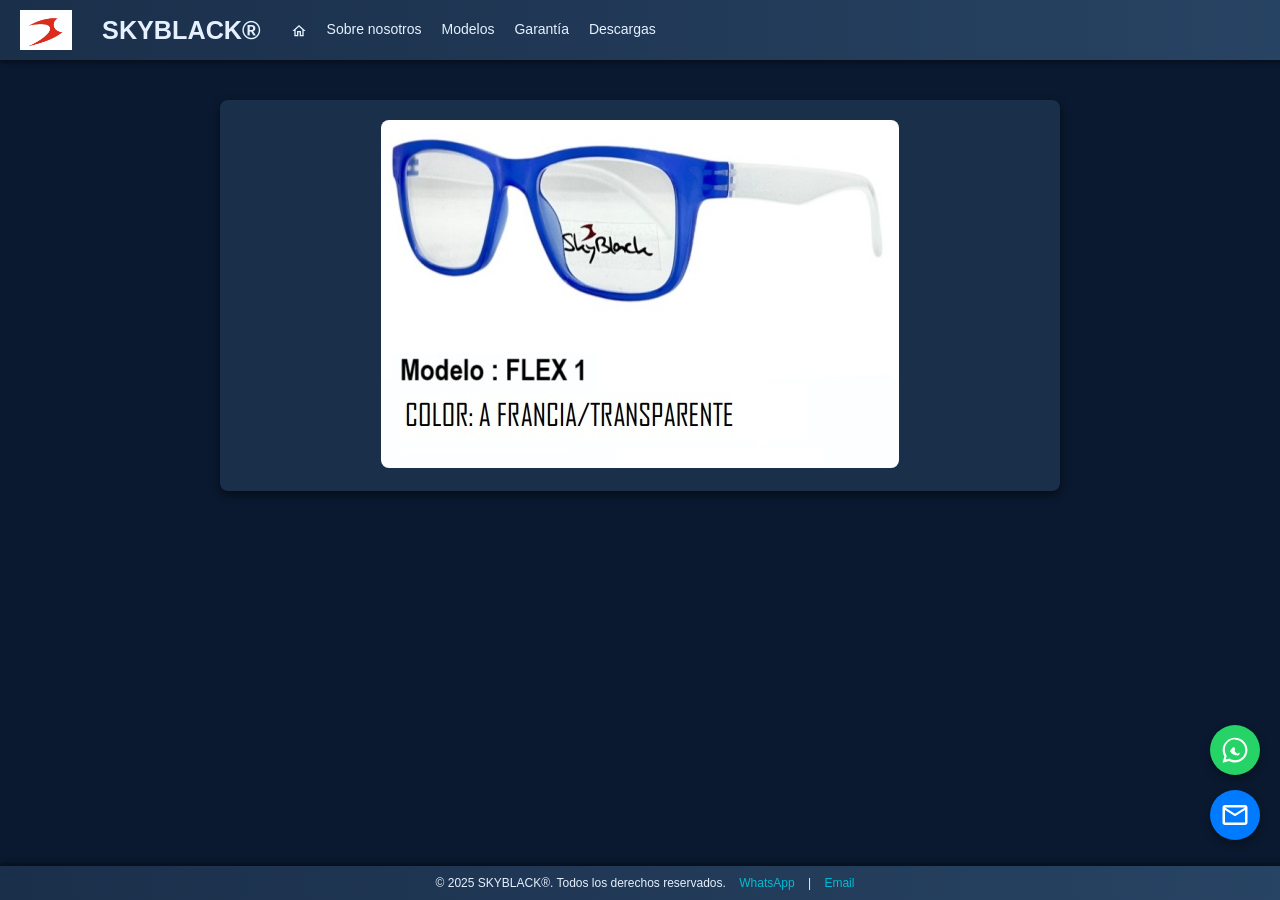
==== index.html @ 6f992613 "Update index.html" ====
<!DOCTYPE html>
<html lang="es">
<head>
    <meta charset="UTF-8">
    <meta name="viewport" content="width=device-width, initial-scale=1.0">
    <title>SKYBLACK®</title>
    <style>
        /* Estilos generales - Gama de azules */
        body {
            font-family: 'Segoe UI', Tahoma, Geneva, Verdana, sans-serif;
            margin: 0;
            background-color: #0A192F; /* Azul muy oscuro */
            color: #E6F1FF; /* Azul claro para el texto */
            font-size: 14px;
        }

        /* Encabezado fijo */
        .header {
            position: fixed;
            top: 0;
            left: 0;
            width: 100%;
            background: linear-gradient(to right, #1A2F4A, #284464);
            box-shadow: 0 2px 5px rgba(0, 0, 0, 0.5);
            display: flex;
            align-items: center;
            padding: 10px 20px;
            gap: 30px;
            z-index: 1000;
        }

        .header .logo {
            height: 40px;
        }

        .header .menu-title {
            font-size: 1.8em;
            font-weight: bold;
            color: #E6F1FF;
        }

        .menu-list {
            list-style: none;
            margin: 0;
            padding: 0;
            display: flex;
            gap: 20px;
        }

        .menu-list a {
            text-decoration: none;
            color: #E6F1FF;
            font-weight: 500;
            transition: color 0.3s;
            font-size: 1em;
        }

        .menu-list a:hover {
            color: #00BCD4;
        }
        
        .menu-list a svg {
            fill: currentColor;
            width: 16px;
            height: 16px;
            vertical-align: middle;
        }

        /* Cuerpo de la página */
        .content-body {
            padding-top: 80px;
            text-align: center;
            padding: 80px 20px 20px;
        }

        .initial-card {
            background-color: #1A2F4A;
            border-radius: 8px;
            box-shadow: 0 4px 8px rgba(0, 0, 0, 0.5);
            padding: 20px;
            max-width: 800px;
            margin: 20px auto;
        }
        
        .initial-card img {
            max-width: 100%;
            height: auto;
            border-radius: 8px;
        }

        /* Pie de página */
        .footer {
            background: linear-gradient(to right, #1A2F4A, #284464);
            text-align: center;
            padding: 10px;
            position: fixed;
            bottom: 0;
            width: 100%;
            box-shadow: 0 -2px 5px rgba(0, 0, 0, 0.5);
            font-size: 12px;
        }

        .footer a {
            color: #00BCD4;
            text-decoration: none;
            margin: 0 10px;
        }

        /* Botones flotantes */
        .floating-actions {
            position: fixed;
            bottom: 60px;
            right: 20px;
            display: flex;
            flex-direction: column;
            gap: 15px;
            z-index: 1000;
        }

        .floating-actions a {
            display: block;
            width: 50px;
            height: 50px;
            border-radius: 50%;
            display: flex;
            justify-content: center;
            align-items: center;
            box-shadow: 0 4px 8px rgba(0, 0, 0, 0.3);
            transition: transform 0.3s;
        }
        
        .floating-actions a svg {
            width: 30px;
            height: 30px;
            fill: #ffffff;
        }

        .floating-actions a:hover {
            transform: scale(1.1);
        }

        .whatsapp-btn {
            background-color: #25d366;
        }

        .email-btn {
            background-color: #007bff;
        }

        /* Contenido de secciones */
        .section-content {
            background-color: #1A2F4A;
            border-radius: 8px;
            box-shadow: 0 4px 8px rgba(0, 0, 0, 0.5);
            padding: 20px;
            max-width: 800px;
            margin: 20px auto;
            text-align: left;
        }

        /* Estilos para la nueva grilla de modelos */
        .models-grid-container {
            display: flex;
            flex-direction: column;
            align-items: center;
            gap: 40px;
            padding: 20px;
        }
        
        .model-item {
            display: flex;
            flex-direction: column;
            align-items: center;
            gap: 10px;
            width: 100%;
            max-width: 400px;
            text-align: center;
        }
        
        .model-item h3 {
            margin: 0;
            padding: 10px;
            background-color: #1A2F4A;
            border-radius: 8px;
            box-shadow: 0 2px 4px rgba(0, 0, 0, 0.3);
            width: 100%;
        }
        
        .model-item img {
            width: 100%;
            height: auto;
            border-radius: 8px;
            box-shadow: 0 2px 4px rgba(0, 0, 0, 0.3);
            object-fit: cover;
        }
        
        .model-item p {
            margin: 0;
            padding: 10px;
            background-color: #1A2F4A;
            border-radius: 8px;
            box-shadow: 0 2px 4px rgba(0, 0, 0, 0.3);
            width: 100%;
        }

        .divider {
            width: 80%;
            height: 1px;
            background-color: #E6F1FF;
            margin: 20px 0;
        }

        /* Media Queries para dispositivos móviles */
        @media (max-width: 768px) {
            .header {
                flex-direction: column;
                padding: 10px;
                gap: 10px;
            }
            
            .menu-list {
                flex-wrap: wrap;
                justify-content: center;
                gap: 10px;
            }

            .content-body {
                padding-top: 150px;
            }

            .models-grid-container {
                gap: 20px;
            }

            .floating-actions {
                bottom: 20px;
                right: 10px;
            }
            
            .footer {
                padding: 5px;
                font-size: 10px;
            }
        }

    </style>
</head>
<body>

    <div class="header">
        <img src="imagenes/logo.jpg" alt="SKYBLACK Logo" class="logo">
        <span class="menu-title">SKYBLACK®</span>
        <ul class="menu-list">
            <li><a href="#" onclick="showSection('home')">
                <svg xmlns="http://www.w3.org/2000/svg" viewBox="0 0 24 24" fill="currentColor" stroke="none">
                    <path d="M12 5.69L17 10.19V18H15V12H9V18H7V10.19L12 5.69ZM12 3L2 12H5V20H11V14H13V20H19V12H22L12 3Z"/>
                </svg>
            </a></li>
            <li><a href="#" onclick="showSection('about')">Sobre nosotros</a></li>
            <li><a href="#" onclick="showSection('models')">Modelos</a></li>
            <li><a href="#" onclick="showSection('warranty')">Garantía</a></li>
            <li><a href="#" onclick="showSection('downloads')">Descargas</a></li>
        </ul>
    </div>

    <div id="home-section" class="content-body">
        <div class="initial-card">
            <img src="imagenes/inicial.jpg" alt="Imagen inicial de SKYBLACK">
        </div>
    </div>
    
    <div id="about-section" class="content-body" style="display:none;">
        <div class="section-content">
            <p>Somos una empresa con más de 40 años en el mercado, distribuyendo productos ópticos. A mediados de 2022 decidimos empezar a fabricar en Córdoba nuestra línea de armazones. Alejandro Cristaldo fue el encargado del desarrollo de los modelos y de las matrices, que importamos después de mucho esfuerzo. A mediados de 2023 lanzamos las primeras pruebas y hoy contamos con 12 modelos en más de veinte colores. Hemos logrado una línea que se destaca por su calidad, diseño y precio. Gracias a nuestros distribuidores y aliados, hoy se comercializa en todo el país.</p>
        </div>
    </div>
    
    <div id="models-section" class="content-body" style="display:none;">
        <div class="section-content">
            <div id="models-grid" class="models-grid-container">
                </div>
        </div>
    </div>

    <div id="warranty-section" class="content-body" style="display:none;">
        <div class="section-content">
            <h3>Garantía SKYBLACK (Argentina)</h3>
            <h4>Ámbito y plazo de la garantía legal</h4>
            <p>SKYBLACK otorga la garantía legal mínima prevista por la Ley 24.240: 6 (seis) meses desde la entrega para bienes nuevos.</p>
            <h4>Cobertura</h4>
            <p>La garantía legal cubre defectos de fabricación y/o vicios de material o proceso que afecten la aptitud del producto para su uso normal.</p>
            <p>Quedan <b>excluidos</b> daños por golpes, caídas, torsiones, uso indebido, falta de mantenimiento, exposición a calor/químicos, desgaste natural por uso, intervención de terceros no autorizados o instalación/ajustes fuera de especificación.</p>
            <p>Esta garantía se suma a los derechos irrenunciables del consumidor previstos por la Ley 24.240.</p>
            <h4>Responsables solidarios</h4>
            <p>Son solidariamente responsables del otorgamiento y cumplimiento de la garantía legal los productores, importadores, distribuidores y vendedores.</p>
            <h4>Servicio técnico y repuestos</h4>
            <p>El proveedor debe asegurar un servicio técnico adecuado y el suministro de partes y repuestos durante el tiempo que corresponda.</p>
            <h4>Constancia de reparación</h4>
            <p>Cada reparación efectuada bajo garantía deberá documentarse mediante una constancia de reparación que indique, como mínimo: la naturaleza de la reparación, piezas reemplazadas o reparadas, y fechas de ingreso y devolución del producto.</p>
            <h4>Cómo gestionar la garantía</h4>
            <ol>
                <li>Presentá <b>comprobante de compra</b>.</li>
                <li>Contactanos por <b>mail</b> (skyblack@robertocristaldo.com.ar).</li>
                <li>El producto será evaluado por el servicio técnico. Si corresponde, se procederá según corresponda.</li>
            </ol>
        </div>
    </div>

    <div id="downloads-section" class="content-body" style="display:none;">
        <div class="section-content" style="text-align: center;">
            <p><a href="catalogo.pdf" target="_blank" style="color: #00BCD4;">Link de descarga catalogo.pdf</a></p>
        </div>
    </div>
    
    <div class="footer">
        <span>© 2025 SKYBLACK®. Todos los derechos reservados.</span>
        <a href="https://wa.me/5493516790073">WhatsApp</a> | 
        <a href="mailto:skyblack@robertocristaldo.com.ar">Email</a>
    </div>

    <div class="floating-actions">
        <a href="https://wa.me/5493516790073" class="whatsapp-btn" target="_blank">
            <svg xmlns="http://www.w3.org/2000/svg" viewBox="0 0 24 24">
                <path d="M12.04 2.1c-5.46 0-9.91 4.45-9.91 9.91 0 1.75.46 3.45 1.35 4.95l-1.4 5.17 5.25-1.37c1.45.79 3.08 1.21 4.71 1.21h.02c5.46 0 9.91-4.45 9.91-9.91s-4.45-9.91-9.91-9.91zm0 1.62c4.54 0 8.24 3.7 8.24 8.24s-3.7 8.24-8.24 8.24c-1.48 0-2.9-.39-4.15-1.15l-.29-.17-3.04.79.8-2.96-.19-.31c-.84-1.45-1.28-3.11-1.28-4.8 0-4.54 3.7-8.24 8.24-8.24zm4.27 10.93c-.23-.11-.9-.45-1.04-.5c-.14-.06-.24-.09-.34.09-.1.18-.39.46-.48.55-.1.09-.19.1-.37.05s-.77-.28-1.47-.9c-.54-.48-.91-1.07-1.02-1.26-.11-.19-.01-.29.09-.38.08-.08.18-.19.27-.29.09-.1.12-.17.18-.32.06-.14.03-.26-.01-.36s-.34-.82-.48-1.18c-.14-.35-.29-.3-.39-.31h-.32c-.1-.01-.21-.01-.32.01-.11.02-.41.15-1.26 1.05-.84.9-1.37 1.95-1.37 2.12.01.18.39.6.45.64.07.04.83 1.29 2.01 1.83 1.18.55 1.76.71 2.37.79.59.08 1.12.05 1.54.03.42-.02 1.03-.43 1.18-.87.16-.43.16-.8.11-.87-.05-.07-.15-.11-.3-.18z"/>
            </svg>
        </a>
        <a href="mailto:skyblack@robertocristaldo.com.ar" class="email-btn">
            <svg xmlns="http://www.w3.org/2000/svg" viewBox="0 0 24 24">
                <path d="M22 6c0-1.1-.9-2-2-2H4c-1.1 0-2 .9-2 2v12c0 1.1.9 2 2 2h16c1.1 0 2-.9 2-2V6zm-2 0l-8 5-8-5h16zm0 12H4V8l8 5 8-5v10z"/>
            </svg>
        </a>
    </div>

    <script>
        /**
         * Función para mostrar la sección seleccionada y ocultar las demás.
         */
        function showSection(sectionId) {
            const sections = ['home', 'about', 'models', 'warranty', 'downloads'];
            sections.forEach(id => {
                document.getElementById(id + '-section').style.display = 'none';
            });
            document.getElementById(sectionId + '-section').style.display = 'block';

            if (sectionId === 'models') {
                loadModels();
            }
        }

        /**
         * Función para generar la grilla de modelos.
         * Muestra el nombre, la imagen y la descripción en un formato vertical.
         */
        function loadModels() {
            // Esta es la lista que debes editar.
            const modelsData = [
                { nombre: "Modelo : Flex 1", nombreArchivo: "imagen1.jpg", descripcion: "Armazón color Azul/transparente." },
                { nombre: "Modelo : Flex 2", nombreArchivo: "imagen2.jpg", descripcion: "Armazón color Verde/Negro." },
                { nombre: "Modelo : Flex 2", nombreArchivo: "imagen3.jpg", descripcion: "Armazon color Rosa/transparente." },
                { nombre: "Modelo : Flex 3", nombreArchivo: "imagen4.jpg", descripcion: "Armazon color Azul/Azul." },
                { nombre: "Modelo : Flex 4", nombreArchivo: "imagen5.jpg", descripcion: "Armazon color Azul/Negro." },
                { nombre: "Modelo : Flex 5", nombreArchivo: "imagen6.jpg", descripcion: "Armazon color Negro/Negro." },
                // Agrega más modelos aquí
            ];

            const gridContainer = document.getElementById('models-grid');
            gridContainer.innerHTML = ''; // Limpiar contenido previo

            modelsData.forEach((model, index) => {
                // Crea un contenedor para cada modelo
                const modelItem = document.createElement('div');
                modelItem.className = 'model-item';

                // Crea el título (nombre del modelo)
                const modelName = document.createElement('h3');
                modelName.textContent = model.nombre;
                modelItem.appendChild(modelName);
                
                // Crea el elemento de la imagen
                const productImg = document.createElement('img');
                productImg.src = `imagenes/${model.nombreArchivo}`;
                productImg.alt = `Imagen de ${model.nombre}`;
                productImg.onerror = function() {
                    this.src = 'https://placehold.co/400x300/1A2F4A/E6F1FF?text=No+encontrada';
                };
                modelItem.appendChild(productImg);
                
                // Crea el párrafo de la descripción
                const productDesc = document.createElement('p');
                productDesc.textContent = model.descripcion;
                modelItem.appendChild(productDesc);
                
                // Agrega el modelo al contenedor principal
                gridContainer.appendChild(modelItem);

                // Agrega un separador, excepto después del último elemento
                if (index < modelsData.length - 1) {
                    const divider = document.createElement('hr');
                    divider.className = 'divider';
                    gridContainer.appendChild(divider);
                }
            });
        }
    </script>
</body>
</html>
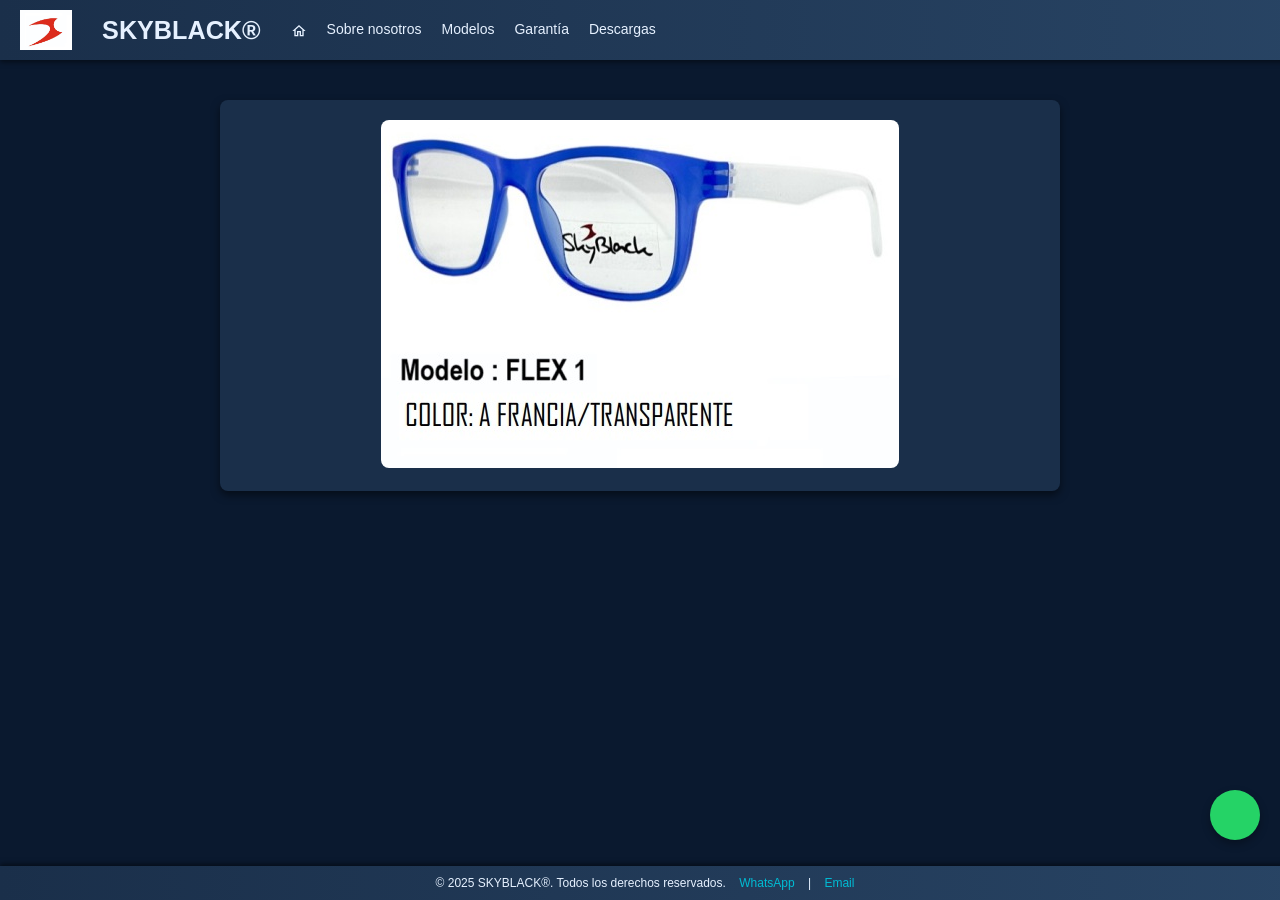
==== commit e5d8d671: "Update index.html" ====
--- a/index.html
+++ b/index.html
@@ -174,7 +174,7 @@
             align-items: center;
             gap: 10px;
             width: 100%;
-            max-width: 400px;
+            max-width: 400px; /* Ancho máximo para cada elemento de modelo */
             text-align: center;
         }
         
@@ -193,6 +193,7 @@
             border-radius: 8px;
             box-shadow: 0 2px 4px rgba(0, 0, 0, 0.3);
             object-fit: cover;
+            cursor: pointer; /* Indica que la imagen es clicable */
         }
         
         .model-item p {
@@ -210,6 +211,34 @@
             background-color: #E6F1FF;
             margin: 20px 0;
         }
+
+        /* Estilos para el Lightbox */
+        .lightbox {
+            display: none; /* Oculto por defecto */
+            position: fixed; /* Fijo en la pantalla */
+            top: 0;
+            left: 0;
+            width: 100%;
+            height: 100%;
+            background-color: rgba(0, 0, 0, 0.8); /* Fondo oscuro semitransparente */
+            justify-content: center;
+            align-items: center;
+            z-index: 2000; /* Por encima de todo lo demás */
+            cursor: pointer; /* Para indicar que se puede cerrar haciendo clic */
+        }
+
+        .lightbox.active {
+            display: flex; /* Mostrar cuando está activo */
+        }
+
+        .lightbox img {
+            max-width: 90%; /* Máximo 90% del ancho de la pantalla */
+            max-height: 90%; /* Máximo 90% de la altura de la pantalla */
+            border-radius: 8px;
+            box-shadow: 0 0 15px rgba(0, 0, 0, 0.7);
+            object-fit: contain; /* Asegura que la imagen se vea completa */
+        }
+
 
         /* Media Queries para dispositivos móviles */
         @media (max-width: 768px) {
@@ -322,86 +351,4 @@
     <div class="floating-actions">
         <a href="https://wa.me/5493516790073" class="whatsapp-btn" target="_blank">
             <svg xmlns="http://www.w3.org/2000/svg" viewBox="0 0 24 24">
-                <path d="M12.04 2.1c-5.46 0-9.91 4.45-9.91 9.91 0 1.75.46 3.45 1.35 4.95l-1.4 5.17 5.25-1.37c1.45.79 3.08 1.21 4.71 1.21h.02c5.46 0 9.91-4.45 9.91-9.91s-4.45-9.91-9.91-9.91zm0 1.62c4.54 0 8.24 3.7 8.24 8.24s-3.7 8.24-8.24 8.24c-1.48 0-2.9-.39-4.15-1.15l-.29-.17-3.04.79.8-2.96-.19-.31c-.84-1.45-1.28-3.11-1.28-4.8 0-4.54 3.7-8.24 8.24-8.24zm4.27 10.93c-.23-.11-.9-.45-1.04-.5c-.14-.06-.24-.09-.34.09-.1.18-.39.46-.48.55-.1.09-.19.1-.37.05s-.77-.28-1.47-.9c-.54-.48-.91-1.07-1.02-1.26-.11-.19-.01-.29.09-.38.08-.08.18-.19.27-.29.09-.1.12-.17.18-.32.06-.14.03-.26-.01-.36s-.34-.82-.48-1.18c-.14-.35-.29-.3-.39-.31h-.32c-.1-.01-.21-.01-.32.01-.11.02-.41.15-1.26 1.05-.84.9-1.37 1.95-1.37 2.12.01.18.39.6.45.64.07.04.83 1.29 2.01 1.83 1.18.55 1.76.71 2.37.79.59.08 1.12.05 1.54.03.42-.02 1.03-.43 1.18-.87.16-.43.16-.8.11-.87-.05-.07-.15-.11-.3-.18z"/>
-            </svg>
-        </a>
-        <a href="mailto:skyblack@robertocristaldo.com.ar" class="email-btn">
-            <svg xmlns="http://www.w3.org/2000/svg" viewBox="0 0 24 24">
-                <path d="M22 6c0-1.1-.9-2-2-2H4c-1.1 0-2 .9-2 2v12c0 1.1.9 2 2 2h16c1.1 0 2-.9 2-2V6zm-2 0l-8 5-8-5h16zm0 12H4V8l8 5 8-5v10z"/>
-            </svg>
-        </a>
-    </div>
-
-    <script>
-        /**
-         * Función para mostrar la sección seleccionada y ocultar las demás.
-         */
-        function showSection(sectionId) {
-            const sections = ['home', 'about', 'models', 'warranty', 'downloads'];
-            sections.forEach(id => {
-                document.getElementById(id + '-section').style.display = 'none';
-            });
-            document.getElementById(sectionId + '-section').style.display = 'block';
-
-            if (sectionId === 'models') {
-                loadModels();
-            }
-        }
-
-        /**
-         * Función para generar la grilla de modelos.
-         * Muestra el nombre, la imagen y la descripción en un formato vertical.
-         */
-        function loadModels() {
-            // Esta es la lista que debes editar.
-            const modelsData = [
-                { nombre: "Modelo : Flex 1", nombreArchivo: "imagen1.jpg", descripcion: "Armazón color Azul/transparente." },
-                { nombre: "Modelo : Flex 2", nombreArchivo: "imagen2.jpg", descripcion: "Armazón color Verde/Negro." },
-                { nombre: "Modelo : Flex 2", nombreArchivo: "imagen3.jpg", descripcion: "Armazon color Rosa/transparente." },
-                { nombre: "Modelo : Flex 3", nombreArchivo: "imagen4.jpg", descripcion: "Armazon color Azul/Azul." },
-                { nombre: "Modelo : Flex 4", nombreArchivo: "imagen5.jpg", descripcion: "Armazon color Azul/Negro." },
-                { nombre: "Modelo : Flex 5", nombreArchivo: "imagen6.jpg", descripcion: "Armazon color Negro/Negro." },
-                // Agrega más modelos aquí
-            ];
-
-            const gridContainer = document.getElementById('models-grid');
-            gridContainer.innerHTML = ''; // Limpiar contenido previo
-
-            modelsData.forEach((model, index) => {
-                // Crea un contenedor para cada modelo
-                const modelItem = document.createElement('div');
-                modelItem.className = 'model-item';
-
-                // Crea el título (nombre del modelo)
-                const modelName = document.createElement('h3');
-                modelName.textContent = model.nombre;
-                modelItem.appendChild(modelName);
-                
-                // Crea el elemento de la imagen
-                const productImg = document.createElement('img');
-                productImg.src = `imagenes/${model.nombreArchivo}`;
-                productImg.alt = `Imagen de ${model.nombre}`;
-                productImg.onerror = function() {
-                    this.src = 'https://placehold.co/400x300/1A2F4A/E6F1FF?text=No+encontrada';
-                };
-                modelItem.appendChild(productImg);
-                
-                // Crea el párrafo de la descripción
-                const productDesc = document.createElement('p');
-                productDesc.textContent = model.descripcion;
-                modelItem.appendChild(productDesc);
-                
-                // Agrega el modelo al contenedor principal
-                gridContainer.appendChild(modelItem);
-
-                // Agrega un separador, excepto después del último elemento
-                if (index < modelsData.length - 1) {
-                    const divider = document.createElement('hr');
-                    divider.className = 'divider';
-                    gridContainer.appendChild(divider);
-                }
-            });
-        }
-    </script>
-</body>
-</html>
+                <path d="M12.04 2.1c-5.46 0-9.91 4.45-9.91 9.91 0 1.75.46 3.45 1.35 4.95l-1.4 5.17 5.25-1.37c1.45.79 3.08 1.21 4.71 1.2
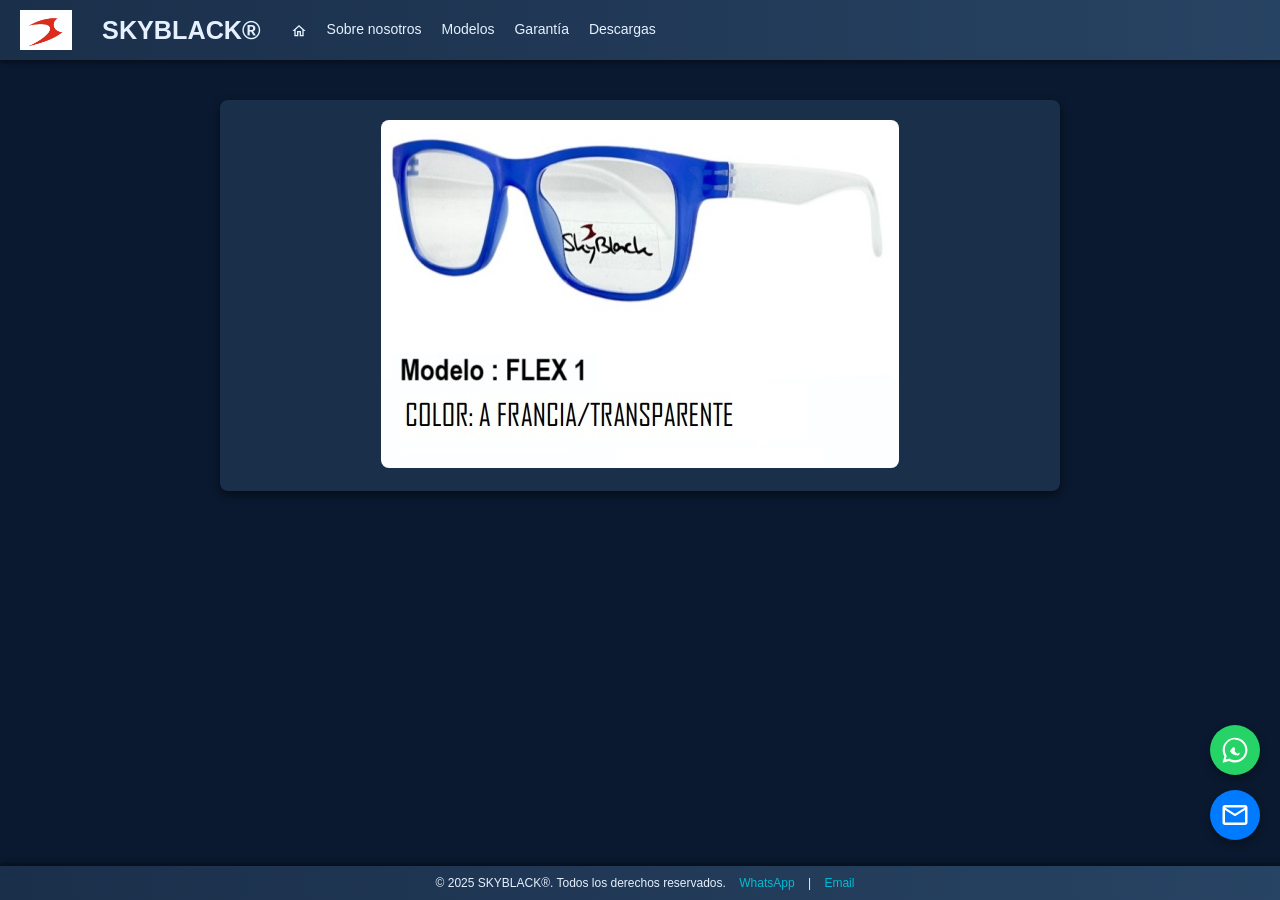
==== commit 297e5948: "Update index.html" ====
--- a/index.html
+++ b/index.html
@@ -1,4 +1,3 @@
-
 <!DOCTYPE html>
 <html lang="es">
 <head>
@@ -174,7 +173,7 @@
             align-items: center;
             gap: 10px;
             width: 100%;
-            max-width: 400px; /* Ancho máximo para cada elemento de modelo */
+            max-width: 400px;
             text-align: center;
         }
         
@@ -193,7 +192,7 @@
             border-radius: 8px;
             box-shadow: 0 2px 4px rgba(0, 0, 0, 0.3);
             object-fit: cover;
-            cursor: pointer; /* Indica que la imagen es clicable */
+            cursor: pointer;
         }
         
         .model-item p {
@@ -214,29 +213,29 @@
 
         /* Estilos para el Lightbox */
         .lightbox {
-            display: none; /* Oculto por defecto */
-            position: fixed; /* Fijo en la pantalla */
+            display: none;
+            position: fixed;
             top: 0;
             left: 0;
             width: 100%;
             height: 100%;
-            background-color: rgba(0, 0, 0, 0.8); /* Fondo oscuro semitransparente */
+            background-color: rgba(0, 0, 0, 0.8);
             justify-content: center;
             align-items: center;
-            z-index: 2000; /* Por encima de todo lo demás */
-            cursor: pointer; /* Para indicar que se puede cerrar haciendo clic */
+            z-index: 2000;
+            cursor: pointer;
         }
 
         .lightbox.active {
-            display: flex; /* Mostrar cuando está activo */
+            display: flex;
         }
 
         .lightbox img {
-            max-width: 90%; /* Máximo 90% del ancho de la pantalla */
-            max-height: 90%; /* Máximo 90% de la altura de la pantalla */
+            max-width: 90%;
+            max-height: 90%;
             border-radius: 8px;
             box-shadow: 0 0 15px rgba(0, 0, 0, 0.7);
-            object-fit: contain; /* Asegura que la imagen se vea completa */
+            object-fit: contain;
         }
 
 
@@ -308,7 +307,7 @@
     <div id="models-section" class="content-body" style="display:none;">
         <div class="section-content">
             <div id="models-grid" class="models-grid-container">
-                </div>
+            </div>
         </div>
     </div>
 
@@ -351,4 +350,103 @@
     <div class="floating-actions">
         <a href="https://wa.me/5493516790073" class="whatsapp-btn" target="_blank">
             <svg xmlns="http://www.w3.org/2000/svg" viewBox="0 0 24 24">
-                <path d="M12.04 2.1c-5.46 0-9.91 4.45-9.91 9.91 0 1.75.46 3.45 1.35 4.95l-1.4 5.17 5.25-1.37c1.45.79 3.08 1.21 4.71 1.2
+                <path d="M12.04 2.1c-5.46 0-9.91 4.45-9.91 9.91 0 1.75.46 3.45 1.35 4.95l-1.4 5.17 5.25-1.37c1.45.79 3.08 1.21 4.71 1.21h.02c5.46 0 9.91-4.45 9.91-9.91s-4.45-9.91-9.91-9.91zm0 1.62c4.54 0 8.24 3.7 8.24 8.24s-3.7 8.24-8.24 8.24c-1.48 0-2.9-.39-4.15-1.15l-.29-.17-3.04.79.8-2.96-.19-.31c-.84-1.45-1.28-3.11-1.28-4.8 0-4.54 3.7-8.24 8.24-8.24zm4.27 10.93c-.23-.11-.9-.45-1.04-.5c-.14-.06-.24-.09-.34.09-.1.18-.39.46-.48.55-.1.09-.19.1-.37.05s-.77-.28-1.47-.9c-.54-.48-.91-1.07-1.02-1.26-.11-.19-.01-.29.09-.38.08-.08.18-.19.27-.29.09-.1.12-.17.18-.32.06-.14.03-.26-.01-.36s-.34-.82-.48-1.18c-.14-.35-.29-.3-.39-.31h-.32c-.1-.01-.21-.01-.32.01-.11.02-.41.15-1.26 1.05-.84.9-1.37 1.95-1.37 2.12.01.18.39.6.45.64.07.04.83 1.29 2.01 1.83 1.18.55 1.76.71 2.37.79.59.08 1.12.05 1.54.03.42-.02 1.03-.43 1.18-.87.16-.43.16-.8.11-.87-.05-.07-.15-.11-.3-.18z"/>
+            </svg>
+        </a>
+        <a href="mailto:skyblack@robertocristaldo.com.ar" class="email-btn">
+            <svg xmlns="http://www.w3.org/2000/svg" viewBox="0 0 24 24">
+                <path d="M22 6c0-1.1-.9-2-2-2H4c-1.1 0-2 .9-2 2v12c0 1.1.9 2 2 2h16c1.1 0 2-.9 2-2V6zm-2 0l-8 5-8-5h16zm0 12H4V8l8 5 8-5v10z"/>
+            </svg>
+        </a>
+    </div>
+
+    <div id="lightbox" class="lightbox" onclick="closeLightbox()">
+        <img id="lightbox-img" src="" alt="Imagen ampliada">
+    </div>
+
+    <script>
+        /**
+         * Función para mostrar la sección seleccionada y ocultar las demás.
+         */
+        function showSection(sectionId) {
+            const sections = ['home', 'about', 'models', 'warranty', 'downloads'];
+            sections.forEach(id => {
+                document.getElementById(id + '-section').style.display = 'none';
+            });
+            document.getElementById(sectionId + '-section').style.display = 'block';
+
+            if (sectionId === 'models') {
+                loadModels();
+            }
+        }
+
+        /**
+         * Función para generar la grilla de modelos.
+         */
+        function loadModels() {
+            // Esta es la lista que debes editar.
+            const modelsData = [
+                { nombre: "Modelo Flex 1", nombreArchivo: "imagen1.jpg", descripcion: "Armazón color negro/transparente." },
+                { nombre: "Modelo Flex 2", nombreArchivo: "imagen2.jpg", descripcion: "Armazón de metal con diseño minimalista." },
+                { nombre: "Modelo Flex 3", nombreArchivo: "imagen3.jpg", descripcion: "Lentes de sol con protección UV400." },
+                { nombre: "Modelo Flex 4", nombreArchivo: "imagen4.jpg", descripcion: "Montura de lectura con acabado mate." },
+                { nombre: "Modelo Flex 5", nombreArchivo: "imagen5.jpg", descripcion: "Gafas de diseño urbano, ligeras y resistentes." }
+            ];
+
+            const gridContainer = document.getElementById('models-grid');
+            gridContainer.innerHTML = ''; // Limpiar contenido previo
+
+            modelsData.forEach((model, index) => {
+                const modelItem = document.createElement('div');
+                modelItem.className = 'model-item';
+
+                const modelName = document.createElement('h3');
+                modelName.textContent = model.nombre;
+                modelItem.appendChild(modelName);
+                
+                const productImg = document.createElement('img');
+                productImg.src = `imagenes/${model.nombreArchivo}`;
+                productImg.alt = `Imagen de ${model.nombre}`;
+                productImg.onerror = function() {
+                    this.src = 'https://placehold.co/400x300/1A2F4A/E6F1FF?text=No+encontrada';
+                };
+                
+                // Agrega el evento click para abrir el lightbox
+                productImg.onclick = () => openLightbox(productImg.src);
+                modelItem.appendChild(productImg);
+                
+                const productDesc = document.createElement('p');
+                productDesc.textContent = model.descripcion;
+                modelItem.appendChild(productDesc);
+                
+                gridContainer.appendChild(modelItem);
+
+                if (index < modelsData.length - 1) {
+                    const divider = document.createElement('hr');
+                    divider.className = 'divider';
+                    gridContainer.appendChild(divider);
+                }
+            });
+        }
+
+        /**
+         * Abre el lightbox con la imagen seleccionada.
+         * @param {string} imgSrc - La URL de la imagen a mostrar.
+         */
+        function openLightbox(imgSrc) {
+            const lightbox = document.getElementById('lightbox');
+            const lightboxImg = document.getElementById('lightbox-img');
+            lightboxImg.src = imgSrc;
+            lightbox.classList.add('active');
+        }
+
+        /**
+         * Cierra el lightbox.
+         */
+        function closeLightbox() {
+            const lightbox = document.getElementById('lightbox');
+            lightbox.classList.remove('active');
+        }
+    </script>
+</body>
+</html>
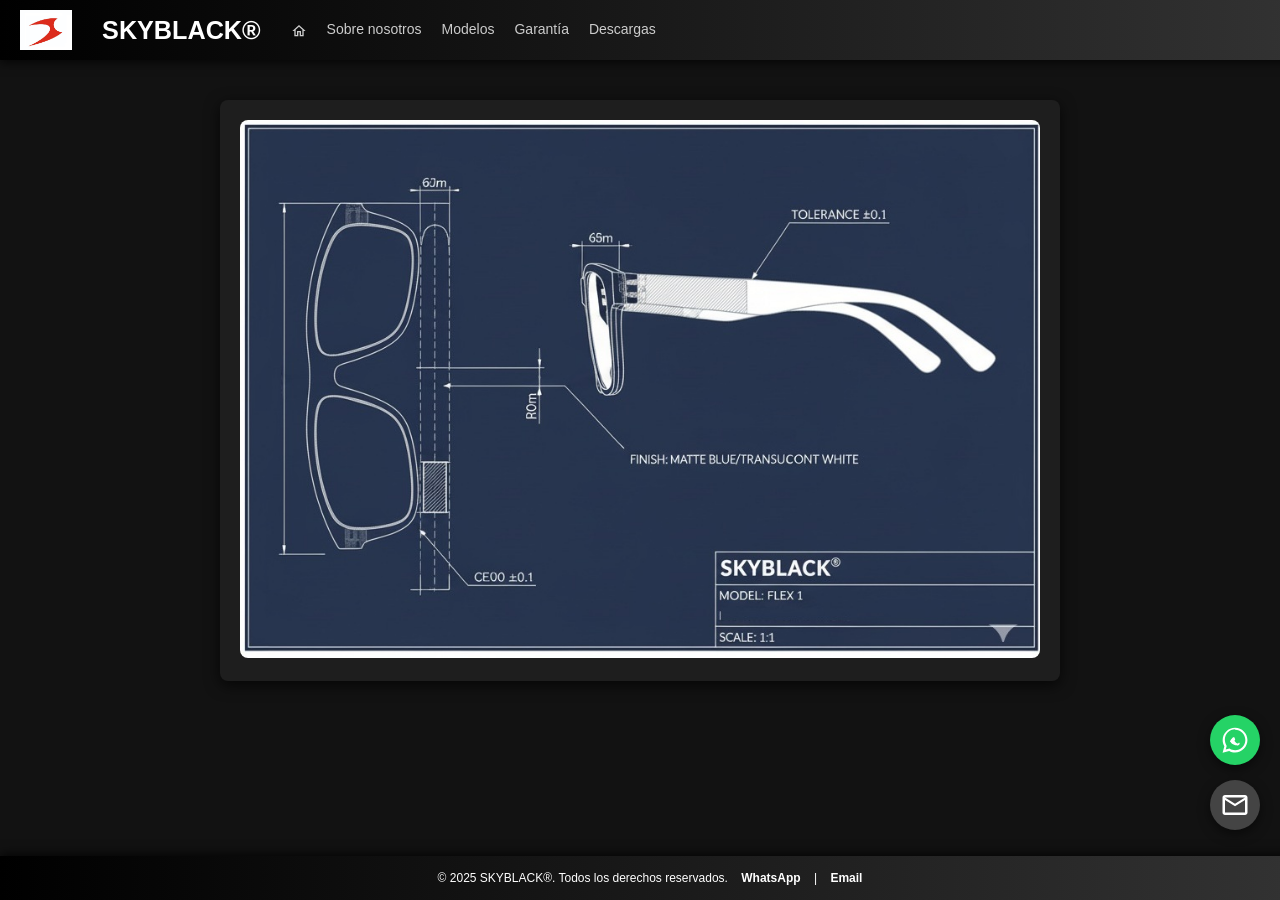
==== commit 46f07960: "Update index.html" ====
--- a/index.html
+++ b/index.html
@@ -5,12 +5,12 @@
     <meta name="viewport" content="width=device-width, initial-scale=1.0">
     <title>SKYBLACK®</title>
     <style>
-        /* Estilos generales - Gama de azules */
+        /* Estilos generales - Gama inspirada en el catálogo (Negros y Grises) */
         body {
             font-family: 'Segoe UI', Tahoma, Geneva, Verdana, sans-serif;
             margin: 0;
-            background-color: #0A192F; /* Azul muy oscuro */
-            color: #E6F1FF; /* Azul claro para el texto */
+            background-color: #121212; /* Negro profundo */
+            color: #FFFFFF; /* Blanco para máxima legibilidad */
             font-size: 14px;
         }
 
@@ -20,8 +20,8 @@
             top: 0;
             left: 0;
             width: 100%;
-            background: linear-gradient(to right, #1A2F4A, #284464);
-            box-shadow: 0 2px 5px rgba(0, 0, 0, 0.5);
+            background: linear-gradient(to right, #000000, #333333); /* Gradiente negro a gris oscuro */
+            box-shadow: 0 2px 10px rgba(0, 0, 0, 0.8);
             display: flex;
             align-items: center;
             padding: 10px 20px;
@@ -36,7 +36,7 @@
         .header .menu-title {
             font-size: 1.8em;
             font-weight: bold;
-            color: #E6F1FF;
+            color: #FFFFFF;
         }
 
         .menu-list {
@@ -49,14 +49,14 @@
 
         .menu-list a {
             text-decoration: none;
-            color: #E6F1FF;
+            color: #CCCCCC; /* Gris claro */
             font-weight: 500;
             transition: color 0.3s;
             font-size: 1em;
         }
 
         .menu-list a:hover {
-            color: #00BCD4;
+            color: #FFFFFF; /* Resalte en blanco */
         }
         
         .menu-list a svg {
@@ -74,9 +74,9 @@
         }
 
         .initial-card {
-            background-color: #1A2F4A;
-            border-radius: 8px;
-            box-shadow: 0 4px 8px rgba(0, 0, 0, 0.5);
+            background-color: #1E1E1E; /* Gris muy oscuro */
+            border-radius: 8px;
+            box-shadow: 0 4px 15px rgba(0, 0, 0, 0.7);
             padding: 20px;
             max-width: 800px;
             margin: 20px auto;
@@ -90,26 +90,27 @@
 
         /* Pie de página */
         .footer {
-            background: linear-gradient(to right, #1A2F4A, #284464);
+            background: linear-gradient(to right, #000000, #333333);
             text-align: center;
-            padding: 10px;
+            padding: 15px;
             position: fixed;
             bottom: 0;
             width: 100%;
-            box-shadow: 0 -2px 5px rgba(0, 0, 0, 0.5);
+            box-shadow: 0 -2px 10px rgba(0, 0, 0, 0.8);
             font-size: 12px;
         }
 
         .footer a {
-            color: #00BCD4;
+            color: #FFFFFF;
             text-decoration: none;
             margin: 0 10px;
+            font-weight: bold;
         }
 
         /* Botones flotantes */
         .floating-actions {
             position: fixed;
-            bottom: 60px;
+            bottom: 70px;
             right: 20px;
             display: flex;
             flex-direction: column;
@@ -125,7 +126,7 @@
             display: flex;
             justify-content: center;
             align-items: center;
-            box-shadow: 0 4px 8px rgba(0, 0, 0, 0.3);
+            box-shadow: 0 4px 12px rgba(0, 0, 0, 0.5);
             transition: transform 0.3s;
         }
         
@@ -144,21 +145,21 @@
         }
 
         .email-btn {
-            background-color: #007bff;
+            background-color: #444444; /* Gris oscuro para el mail */
         }
 
         /* Contenido de secciones */
         .section-content {
-            background-color: #1A2F4A;
-            border-radius: 8px;
-            box-shadow: 0 4px 8px rgba(0, 0, 0, 0.5);
+            background-color: #1E1E1E;
+            border-radius: 8px;
+            box-shadow: 0 4px 15px rgba(0, 0, 0, 0.7);
             padding: 20px;
             max-width: 800px;
             margin: 20px auto;
             text-align: left;
         }
 
-        /* Estilos para la nueva grilla de modelos */
+        /* Grilla de modelos */
         .models-grid-container {
             display: flex;
             flex-direction: column;
@@ -180,17 +181,18 @@
         .model-item h3 {
             margin: 0;
             padding: 10px;
-            background-color: #1A2F4A;
-            border-radius: 8px;
-            box-shadow: 0 2px 4px rgba(0, 0, 0, 0.3);
-            width: 100%;
+            background-color: #2D2D2D;
+            border-radius: 8px;
+            box-shadow: 0 2px 4px rgba(0, 0, 0, 0.5);
+            width: 100%;
+            color: #FFFFFF;
         }
         
         .model-item img {
             width: 100%;
             height: auto;
             border-radius: 8px;
-            box-shadow: 0 2px 4px rgba(0, 0, 0, 0.3);
+            box-shadow: 0 2px 8px rgba(0, 0, 0, 0.6);
             object-fit: cover;
             cursor: pointer;
         }
@@ -198,20 +200,21 @@
         .model-item p {
             margin: 0;
             padding: 10px;
-            background-color: #1A2F4A;
-            border-radius: 8px;
-            box-shadow: 0 2px 4px rgba(0, 0, 0, 0.3);
-            width: 100%;
+            background-color: #2D2D2D;
+            border-radius: 8px;
+            box-shadow: 0 2px 4px rgba(0, 0, 0, 0.5);
+            width: 100%;
+            color: #CCCCCC;
         }
 
         .divider {
             width: 80%;
             height: 1px;
-            background-color: #E6F1FF;
+            background-color: #444444;
             margin: 20px 0;
         }
 
-        /* Estilos para el Lightbox */
+        /* Lightbox */
         .lightbox {
             display: none;
             position: fixed;
@@ -219,59 +222,55 @@
             left: 0;
             width: 100%;
             height: 100%;
-            background-color: rgba(0, 0, 0, 0.8);
+            background-color: rgba(0, 0, 0, 0.9);
             justify-content: center;
             align-items: center;
             z-index: 2000;
+        }
+
+        .lightbox.active {
+            display: flex;
+        }
+
+        .lightbox-content {
+            position: relative;
+            display: flex;
+            justify-content: center;
+            align-items: center;
+            max-width: 95%;
+            max-height: 95%;
+        }
+
+        .lightbox-content img {
+            max-width: 100%;
+            max-height: 100%;
+            border-radius: 8px;
+            box-shadow: 0 0 25px rgba(0, 0, 0, 1);
+            object-fit: contain;
+        }
+
+        .lightbox-close {
+            position: absolute;
+            top: 10px;
+            right: 10px;
+            color: #FFFFFF;
+            font-size: 30px;
+            font-weight: bold;
             cursor: pointer;
-        }
-
-        .lightbox.active {
-            display: flex;
-        }
-
-        .lightbox img {
-            max-width: 90%;
-            max-height: 90%;
-            border-radius: 8px;
-            box-shadow: 0 0 15px rgba(0, 0, 0, 0.7);
-            object-fit: contain;
-        }
-
-
-        /* Media Queries para dispositivos móviles */
+            z-index: 2001;
+            padding: 5px 10px;
+            background-color: rgba(0, 0, 0, 0.7);
+            border-radius: 5px;
+        }
+
         @media (max-width: 768px) {
             .header {
                 flex-direction: column;
                 padding: 10px;
                 gap: 10px;
             }
-            
-            .menu-list {
-                flex-wrap: wrap;
-                justify-content: center;
-                gap: 10px;
-            }
-
-            .content-body {
-                padding-top: 150px;
-            }
-
-            .models-grid-container {
-                gap: 20px;
-            }
-
-            .floating-actions {
-                bottom: 20px;
-                right: 10px;
-            }
-            
-            .footer {
-                padding: 5px;
-                font-size: 10px;
-            }
-        }
-
+            .content-body { padding-top: 150px; }
+        }
     </style>
 </head>
 <body>
@@ -281,9 +280,7 @@
         <span class="menu-title">SKYBLACK®</span>
         <ul class="menu-list">
             <li><a href="#" onclick="showSection('home')">
-                <svg xmlns="http://www.w3.org/2000/svg" viewBox="0 0 24 24" fill="currentColor" stroke="none">
-                    <path d="M12 5.69L17 10.19V18H15V12H9V18H7V10.19L12 5.69ZM12 3L2 12H5V20H11V14H13V20H19V12H22L12 3Z"/>
-                </svg>
+                <svg xmlns="http://www.w3.org/2000/svg" viewBox="0 0 24 24" fill="currentColor"><path d="M12 5.69L17 10.19V18H15V12H9V18H7V10.19L12 5.69ZM12 3L2 12H5V20H11V14H13V20H19V12H22L12 3Z"/></svg>
             </a></li>
             <li><a href="#" onclick="showSection('about')">Sobre nosotros</a></li>
             <li><a href="#" onclick="showSection('models')">Modelos</a></li>
@@ -300,44 +297,26 @@
     
     <div id="about-section" class="content-body" style="display:none;">
         <div class="section-content">
-            <p>Somos una empresa con más de 40 años en el mercado, distribuyendo productos ópticos. A mediados de 2022 decidimos empezar a fabricar en Córdoba nuestra línea de armazones. Alejandro Cristaldo fue el encargado del desarrollo de los modelos y de las matrices, que importamos después de mucho esfuerzo. A mediados de 2023 lanzamos las primeras pruebas y hoy contamos con 12 modelos en más de veinte colores. Hemos logrado una línea que se destaca por su calidad, diseño y precio. Gracias a nuestros distribuidores y aliados, hoy se comercializa en todo el país.</p>
+            <p>Somos una empresa con más de 40 años en el mercado... [Texto omitido por brevedad]</p>
         </div>
     </div>
     
     <div id="models-section" class="content-body" style="display:none;">
         <div class="section-content">
-            <div id="models-grid" class="models-grid-container">
-            </div>
+            <div id="models-grid" class="models-grid-container"></div>
         </div>
     </div>
 
     <div id="warranty-section" class="content-body" style="display:none;">
         <div class="section-content">
             <h3>Garantía SKYBLACK (Argentina)</h3>
-            <h4>Ámbito y plazo de la garantía legal</h4>
-            <p>SKYBLACK otorga la garantía legal mínima prevista por la Ley 24.240: 6 (seis) meses desde la entrega para bienes nuevos.</p>
-            <h4>Cobertura</h4>
-            <p>La garantía legal cubre defectos de fabricación y/o vicios de material o proceso que afecten la aptitud del producto para su uso normal.</p>
-            <p>Quedan <b>excluidos</b> daños por golpes, caídas, torsiones, uso indebido, falta de mantenimiento, exposición a calor/químicos, desgaste natural por uso, intervención de terceros no autorizados o instalación/ajustes fuera de especificación.</p>
-            <p>Esta garantía se suma a los derechos irrenunciables del consumidor previstos por la Ley 24.240.</p>
-            <h4>Responsables solidarios</h4>
-            <p>Son solidariamente responsables del otorgamiento y cumplimiento de la garantía legal los productores, importadores, distribuidores y vendedores.</p>
-            <h4>Servicio técnico y repuestos</h4>
-            <p>El proveedor debe asegurar un servicio técnico adecuado y el suministro de partes y repuestos durante el tiempo que corresponda.</p>
-            <h4>Constancia de reparación</h4>
-            <p>Cada reparación efectuada bajo garantía deberá documentarse mediante una constancia de reparación que indique, como mínimo: la naturaleza de la reparación, piezas reemplazadas o reparadas, y fechas de ingreso y devolución del producto.</p>
-            <h4>Cómo gestionar la garantía</h4>
-            <ol>
-                <li>Presentá <b>comprobante de compra</b>.</li>
-                <li>Contactanos por <b>mail</b> (skyblack@robertocristaldo.com.ar).</li>
-                <li>El producto será evaluado por el servicio técnico. Si corresponde, se procederá según corresponda.</li>
-            </ol>
+            <p>SKYBLACK otorga la garantía legal mínima prevista por la Ley 24.240...</p>
         </div>
     </div>
 
     <div id="downloads-section" class="content-body" style="display:none;">
         <div class="section-content" style="text-align: center;">
-            <p><a href="catalogo.pdf" target="_blank" style="color: #00BCD4;">Link de descarga catalogo.pdf</a></p>
+            <p><a href="catalogo.pdf" target="_blank" style="color: #FFFFFF; text-decoration: underline;">Descargar Catálogo PDF</a></p>
         </div>
     </div>
     
@@ -349,52 +328,46 @@
 
     <div class="floating-actions">
         <a href="https://wa.me/5493516790073" class="whatsapp-btn" target="_blank">
-            <svg xmlns="http://www.w3.org/2000/svg" viewBox="0 0 24 24">
-                <path d="M12.04 2.1c-5.46 0-9.91 4.45-9.91 9.91 0 1.75.46 3.45 1.35 4.95l-1.4 5.17 5.25-1.37c1.45.79 3.08 1.21 4.71 1.21h.02c5.46 0 9.91-4.45 9.91-9.91s-4.45-9.91-9.91-9.91zm0 1.62c4.54 0 8.24 3.7 8.24 8.24s-3.7 8.24-8.24 8.24c-1.48 0-2.9-.39-4.15-1.15l-.29-.17-3.04.79.8-2.96-.19-.31c-.84-1.45-1.28-3.11-1.28-4.8 0-4.54 3.7-8.24 8.24-8.24zm4.27 10.93c-.23-.11-.9-.45-1.04-.5c-.14-.06-.24-.09-.34.09-.1.18-.39.46-.48.55-.1.09-.19.1-.37.05s-.77-.28-1.47-.9c-.54-.48-.91-1.07-1.02-1.26-.11-.19-.01-.29.09-.38.08-.08.18-.19.27-.29.09-.1.12-.17.18-.32.06-.14.03-.26-.01-.36s-.34-.82-.48-1.18c-.14-.35-.29-.3-.39-.31h-.32c-.1-.01-.21-.01-.32.01-.11.02-.41.15-1.26 1.05-.84.9-1.37 1.95-1.37 2.12.01.18.39.6.45.64.07.04.83 1.29 2.01 1.83 1.18.55 1.76.71 2.37.79.59.08 1.12.05 1.54.03.42-.02 1.03-.43 1.18-.87.16-.43.16-.8.11-.87-.05-.07-.15-.11-.3-.18z"/>
-            </svg>
+            <svg xmlns="http://www.w3.org/2000/svg" viewBox="0 0 24 24"><path d="M12.04 2.1c-5.46 0-9.91 4.45-9.91 9.91 0 1.75.46 3.45 1.35 4.95l-1.4 5.17 5.25-1.37c1.45.79 3.08 1.21 4.71 1.21h.02c5.46 0 9.91-4.45 9.91-9.91s-4.45-9.91-9.91-9.91zm0 1.62c4.54 0 8.24 3.7 8.24 8.24s-3.7 8.24-8.24 8.24c-1.48 0-2.9-.39-4.15-1.15l-.29-.17-3.04.79.8-2.96-.19-.31c-.84-1.45-1.28-3.11-1.28-4.8 0-4.54 3.7-8.24 8.24-8.24zm4.27 10.93c-.23-.11-.9-.45-1.04-.5c-.14-.06-.24-.09-.34.09-.1.18-.39.46-.48.55-.1.09-.19.1-.37.05s-.77-.28-1.47-.9c-.54-.48-.91-1.07-1.02-1.26-.11-.19-.01-.29.09-.38.08-.08.18-.19.27-.29.09-.1.12-.17.18-.32.06-.14.03-.26-.01-.36s-.34-.82-.48-1.18c-.14-.35-.29-.3-.39-.31h-.32c-.1-.01-.21-.01-.32.01-.11.02-.41.15-1.26 1.05-.84.9-1.37 1.95-1.37 2.12.01.18.39.6.45.64.07.04.83 1.29 2.01 1.83 1.18.55 1.76.71 2.37.79.59.08 1.12.05 1.54.03.42-.02 1.03-.43 1.18-.87.16-.43.16-.8.11-.87-.05-.07-.15-.11-.3-.18z"/></svg>
         </a>
         <a href="mailto:skyblack@robertocristaldo.com.ar" class="email-btn">
-            <svg xmlns="http://www.w3.org/2000/svg" viewBox="0 0 24 24">
-                <path d="M22 6c0-1.1-.9-2-2-2H4c-1.1 0-2 .9-2 2v12c0 1.1.9 2 2 2h16c1.1 0 2-.9 2-2V6zm-2 0l-8 5-8-5h16zm0 12H4V8l8 5 8-5v10z"/>
-            </svg>
+            <svg xmlns="http://www.w3.org/2000/svg" viewBox="0 0 24 24"><path d="M22 6c0-1.1-.9-2-2-2H4c-1.1 0-2 .9-2 2v12c0 1.1.9 2 2 2h16c1.1 0 2-.9 2-2V6zm-2 0l-8 5-8-5h16zm0 12H4V8l8 5 8-5v10z"/></svg>
         </a>
     </div>
 
-    <div id="lightbox" class="lightbox" onclick="closeLightbox()">
-        <img id="lightbox-img" src="" alt="Imagen ampliada">
+    <div id="lightbox" class="lightbox">
+        <div class="lightbox-content">
+            <span class="lightbox-close" onclick="closeLightbox()">&times;</span>
+            <img id="lightbox-img" src="" alt="Imagen ampliada">
+        </div>
     </div>
 
     <script>
-        /**
-         * Función para mostrar la sección seleccionada y ocultar las demás.
-         */
         function showSection(sectionId) {
             const sections = ['home', 'about', 'models', 'warranty', 'downloads'];
-            sections.forEach(id => {
-                document.getElementById(id + '-section').style.display = 'none';
-            });
+            sections.forEach(id => { document.getElementById(id + '-section').style.display = 'none'; });
             document.getElementById(sectionId + '-section').style.display = 'block';
-
-            if (sectionId === 'models') {
-                loadModels();
-            }
-        }
-
-        /**
-         * Función para generar la grilla de modelos.
-         */
+            if (sectionId === 'models') loadModels();
+        }
+
         function loadModels() {
-            // Esta es la lista que debes editar.
             const modelsData = [
-                { nombre: "Modelo Flex 1", nombreArchivo: "imagen1.jpg", descripcion: "Armazón color negro/transparente." },
-                { nombre: "Modelo Flex 2", nombreArchivo: "imagen2.jpg", descripcion: "Armazón de metal con diseño minimalista." },
-                { nombre: "Modelo Flex 3", nombreArchivo: "imagen3.jpg", descripcion: "Lentes de sol con protección UV400." },
-                { nombre: "Modelo Flex 4", nombreArchivo: "imagen4.jpg", descripcion: "Montura de lectura con acabado mate." },
-                { nombre: "Modelo Flex 5", nombreArchivo: "imagen5.jpg", descripcion: "Gafas de diseño urbano, ligeras y resistentes." }
+                { nombre: "Modelo Flex 1", nombreArchivo: "imagen1.jpg", descripcion: "Armazón color Azul/transparente." },
+                { nombre: "Modelo Flex 2", nombreArchivo: "imagen2.jpg", descripcion: "Armazón color Verde/negro." },
+                { nombre: "Modelo Flex 3", nombreArchivo: "imagen3.jpg", descripcion: "Armazón color rosa/transparente." },
+                { nombre: "Modelo Flex 4", nombreArchivo: "imagen4.jpg", descripcion: "Armazón color Azul/Azul." },
+                { nombre: "Modelo Flex 5", nombreArchivo: "imagen5.jpg", descripcion: "Armazón color Azul/Negro." },
+                { nombre: "Modelo Flex 6", nombreArchivo: "imagen6.jpg", descripcion: "Armazón color Negro/Negro." },
+                { nombre: "Modelo Flex 7", nombreArchivo: "imagen7.jpg", descripcion: "Armazón color Violeta/transparente." },
+                { nombre: "Modelo Flex 8", nombreArchivo: "imagen8.jpg", descripcion: "Armazón color Negro/Negro." },
+                { nombre: "Modelo Flex 9", nombreArchivo: "imagen9.jpg", descripcion: "Armazón color negro/transparente." },
+                { nombre: "Modelo Flex 10", nombreArchivo: "imagen10.jpg", descripcion: "Armazón color Azul/negro." },
+                { nombre: "Modelo Flex 11", nombreArchivo: "imagen11.jpg", descripcion: "Armazón color Verde T/Transparente." },
+                { nombre: "Modelo Flex 12", nombreArchivo: "imagen12.jpg", descripcion: "Armazón color Rosa/Negro." }
             ];
 
             const gridContainer = document.getElementById('models-grid');
-            gridContainer.innerHTML = ''; // Limpiar contenido previo
+            gridContainer.innerHTML = '';
 
             modelsData.forEach((model, index) => {
                 const modelItem = document.createElement('div');
@@ -406,13 +379,7 @@
                 
                 const productImg = document.createElement('img');
                 productImg.src = `imagenes/${model.nombreArchivo}`;
-                productImg.alt = `Imagen de ${model.nombre}`;
-                productImg.onerror = function() {
-                    this.src = 'https://placehold.co/400x300/1A2F4A/E6F1FF?text=No+encontrada';
-                };
-                
-                // Agrega el evento click para abrir el lightbox
-                productImg.onclick = () => openLightbox(productImg.src);
+                productImg.onclick = (e) => { e.stopPropagation(); openLightbox(productImg.src); };
                 modelItem.appendChild(productImg);
                 
                 const productDesc = document.createElement('p');
@@ -420,7 +387,6 @@
                 modelItem.appendChild(productDesc);
                 
                 gridContainer.appendChild(modelItem);
-
                 if (index < modelsData.length - 1) {
                     const divider = document.createElement('hr');
                     divider.className = 'divider';
@@ -429,24 +395,18 @@
             });
         }
 
-        /**
-         * Abre el lightbox con la imagen seleccionada.
-         * @param {string} imgSrc - La URL de la imagen a mostrar.
-         */
-        function openLightbox(imgSrc) {
-            const lightbox = document.getElementById('lightbox');
-            const lightboxImg = document.getElementById('lightbox-img');
-            lightboxImg.src = imgSrc;
-            lightbox.classList.add('active');
-        }
-
-        /**
-         * Cierra el lightbox.
-         */
+        function openLightbox(src) {
+            document.getElementById('lightbox-img').src = src;
+            document.getElementById('lightbox').classList.add('active');
+        }
+
         function closeLightbox() {
-            const lightbox = document.getElementById('lightbox');
-            lightbox.classList.remove('active');
-        }
+            document.getElementById('lightbox').classList.remove('active');
+        }
+
+        document.getElementById('lightbox').addEventListener('click', function(e) {
+            if (e.target === this) closeLightbox();
+        });
     </script>
 </body>
 </html>
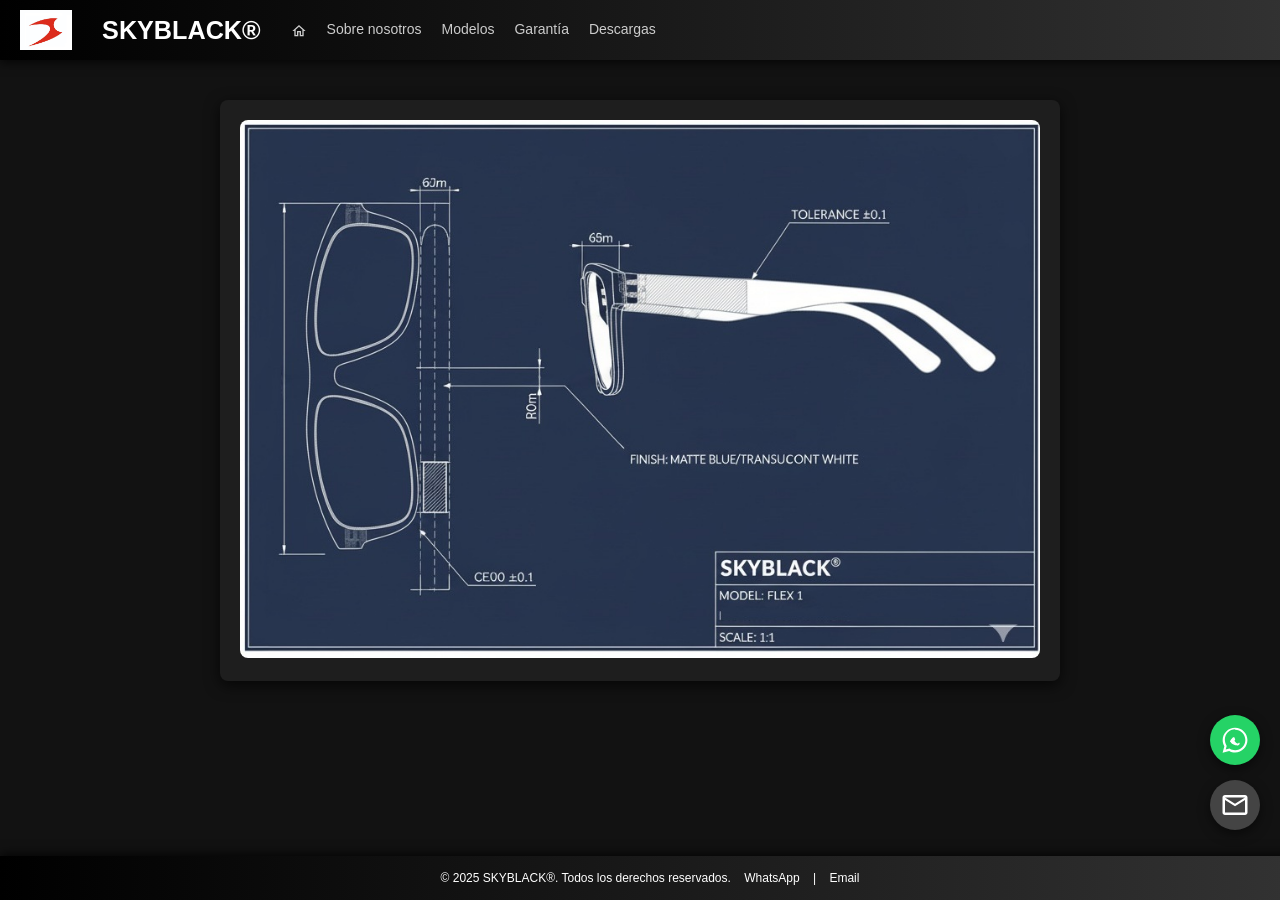
==== commit 11cfd462: "Update index.html" ====
--- a/index.html
+++ b/index.html
@@ -10,7 +10,7 @@
             font-family: 'Segoe UI', Tahoma, Geneva, Verdana, sans-serif;
             margin: 0;
             background-color: #121212; /* Negro profundo */
-            color: #FFFFFF; /* Blanco para máxima legibilidad */
+            color: #FFFFFF; /* Blanco */
             font-size: 14px;
         }
 
@@ -20,7 +20,7 @@
             top: 0;
             left: 0;
             width: 100%;
-            background: linear-gradient(to right, #000000, #333333); /* Gradiente negro a gris oscuro */
+            background: linear-gradient(to right, #000000, #333333);
             box-shadow: 0 2px 10px rgba(0, 0, 0, 0.8);
             display: flex;
             align-items: center;
@@ -49,14 +49,14 @@
 
         .menu-list a {
             text-decoration: none;
-            color: #CCCCCC; /* Gris claro */
+            color: #CCCCCC;
             font-weight: 500;
             transition: color 0.3s;
             font-size: 1em;
         }
 
         .menu-list a:hover {
-            color: #FFFFFF; /* Resalte en blanco */
+            color: #FFFFFF;
         }
         
         .menu-list a svg {
@@ -74,7 +74,7 @@
         }
 
         .initial-card {
-            background-color: #1E1E1E; /* Gris muy oscuro */
+            background-color: #1E1E1E;
             border-radius: 8px;
             box-shadow: 0 4px 15px rgba(0, 0, 0, 0.7);
             padding: 20px;
@@ -104,7 +104,6 @@
             color: #FFFFFF;
             text-decoration: none;
             margin: 0 10px;
-            font-weight: bold;
         }
 
         /* Botones flotantes */
@@ -136,17 +135,8 @@
             fill: #ffffff;
         }
 
-        .floating-actions a:hover {
-            transform: scale(1.1);
-        }
-
-        .whatsapp-btn {
-            background-color: #25d366;
-        }
-
-        .email-btn {
-            background-color: #444444; /* Gris oscuro para el mail */
-        }
+        .whatsapp-btn { background-color: #25d366; }
+        .email-btn { background-color: #444444; }
 
         /* Contenido de secciones */
         .section-content {
@@ -183,17 +173,13 @@
             padding: 10px;
             background-color: #2D2D2D;
             border-radius: 8px;
-            box-shadow: 0 2px 4px rgba(0, 0, 0, 0.5);
-            width: 100%;
-            color: #FFFFFF;
+            width: 100%;
         }
         
         .model-item img {
             width: 100%;
             height: auto;
             border-radius: 8px;
-            box-shadow: 0 2px 8px rgba(0, 0, 0, 0.6);
-            object-fit: cover;
             cursor: pointer;
         }
         
@@ -202,7 +188,6 @@
             padding: 10px;
             background-color: #2D2D2D;
             border-radius: 8px;
-            box-shadow: 0 2px 4px rgba(0, 0, 0, 0.5);
             width: 100%;
             color: #CCCCCC;
         }
@@ -228,15 +213,10 @@
             z-index: 2000;
         }
 
-        .lightbox.active {
-            display: flex;
-        }
+        .lightbox.active { display: flex; }
 
         .lightbox-content {
             position: relative;
-            display: flex;
-            justify-content: center;
-            align-items: center;
             max-width: 95%;
             max-height: 95%;
         }
@@ -245,8 +225,6 @@
             max-width: 100%;
             max-height: 100%;
             border-radius: 8px;
-            box-shadow: 0 0 25px rgba(0, 0, 0, 1);
-            object-fit: contain;
         }
 
         .lightbox-close {
@@ -257,18 +235,13 @@
             font-size: 30px;
             font-weight: bold;
             cursor: pointer;
-            z-index: 2001;
+            background-color: rgba(0, 0, 0, 0.5);
             padding: 5px 10px;
-            background-color: rgba(0, 0, 0, 0.7);
             border-radius: 5px;
         }
 
         @media (max-width: 768px) {
-            .header {
-                flex-direction: column;
-                padding: 10px;
-                gap: 10px;
-            }
+            .header { flex-direction: column; padding: 10px; gap: 10px; }
             .content-body { padding-top: 150px; }
         }
     </style>
@@ -297,7 +270,7 @@
     
     <div id="about-section" class="content-body" style="display:none;">
         <div class="section-content">
-            <p>Somos una empresa con más de 40 años en el mercado... [Texto omitido por brevedad]</p>
+            <p>Somos una empresa con más de 40 años en el mercado, distribuyendo productos ópticos. A mediados de 2022 decidimos empezar a fabricar en Córdoba nuestra línea de armazones. Alejandro Cristaldo fue el encargado del desarrollo de los modelos y de las matrices, que importamos después de mucho esfuerzo. A mediados de 2023 lanzamos las primeras pruebas y hoy contamos con 12 modelos en más de veinte colores. Hemos logrado una línea que se destaca por su calidad, diseño y precio. Gracias a nuestros distribuidores y aliados, hoy se comercializa en todo el país.</p>
         </div>
     </div>
     
@@ -310,13 +283,30 @@
     <div id="warranty-section" class="content-body" style="display:none;">
         <div class="section-content">
             <h3>Garantía SKYBLACK (Argentina)</h3>
-            <p>SKYBLACK otorga la garantía legal mínima prevista por la Ley 24.240...</p>
+            <h4>Ámbito y plazo de la garantía legal</h4>
+            <p>SKYBLACK otorga la garantía legal mínima prevista por la Ley 24.240: 6 (seis) meses desde la entrega para bienes nuevos.</p>
+            <h4>Cobertura</h4>
+            <p>La garantía legal cubre defectos de fabricación y/o vicios de material o proceso que afecten la aptitud del producto para su uso normal.</p>
+            <p>Quedan <b>excluidos</b> daños por golpes, caídas, torsiones, uso indebido, falta de mantenimiento, exposición a calor/químicos, desgaste natural por uso, intervención de terceros no autorizados o instalación/ajustes fuera de especificación.</p>
+            <p>Esta garantía se suma a los derechos irrenunciables del consumidor previstos por la Ley 24.240.</p>
+            <h4>Responsables solidarios</h4>
+            <p>Son solidariamente responsables del otorgamiento y cumplimiento de la garantía legal los productores, importadores, distribuidores y vendedores.</p>
+            <h4>Servicio técnico y repuestos</h4>
+            <p>El proveedor debe asegurar un servicio técnico adecuado y el suministro de partes y repuestos durante el tiempo que corresponda.</p>
+            <h4>Constancia de reparación</h4>
+            <p>Cada reparación efectuada bajo garantía deberá documentarse mediante una constancia de reparación que indique, como mínimo: la naturaleza de la reparación, piezas reemplazadas o reparadas, y fechas de ingreso y devolución del producto.</p>
+            <h4>Cómo gestionar la garantía</h4>
+            <ol>
+                <li>Presentá <b>comprobante de compra</b>.</li>
+                <li>Contactanos por <b>mail</b> (skyblack@robertocristaldo.com.ar).</li>
+                <li>El producto será evaluado por el servicio técnico. Si corresponde, se procederá según corresponda.</li>
+            </ol>
         </div>
     </div>
 
     <div id="downloads-section" class="content-body" style="display:none;">
         <div class="section-content" style="text-align: center;">
-            <p><a href="catalogo.pdf" target="_blank" style="color: #FFFFFF; text-decoration: underline;">Descargar Catálogo PDF</a></p>
+            <p><a href="catalogo.pdf" target="_blank" style="color: #FFFFFF; text-decoration: underline;">Link de descarga catalogo.pdf</a></p>
         </div>
     </div>
     
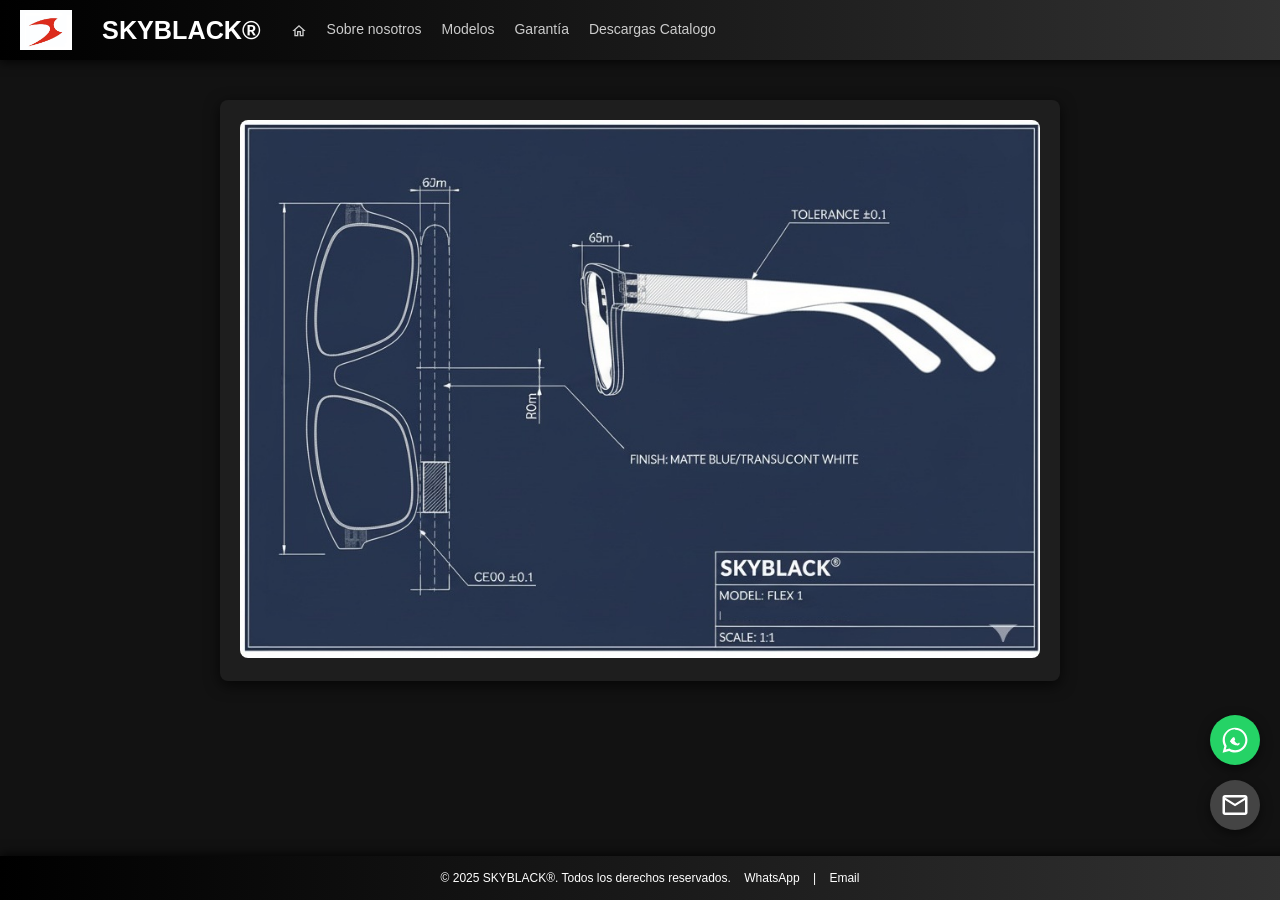
==== commit ef42bfeb: "Update index.html" ====
--- a/index.html
+++ b/index.html
@@ -258,7 +258,7 @@
             <li><a href="#" onclick="showSection('about')">Sobre nosotros</a></li>
             <li><a href="#" onclick="showSection('models')">Modelos</a></li>
             <li><a href="#" onclick="showSection('warranty')">Garantía</a></li>
-            <li><a href="#" onclick="showSection('downloads')">Descargas</a></li>
+            <li><a href="#" onclick="showSection('downloads')">Descargas Catalogo</a></li>
         </ul>
     </div>
 
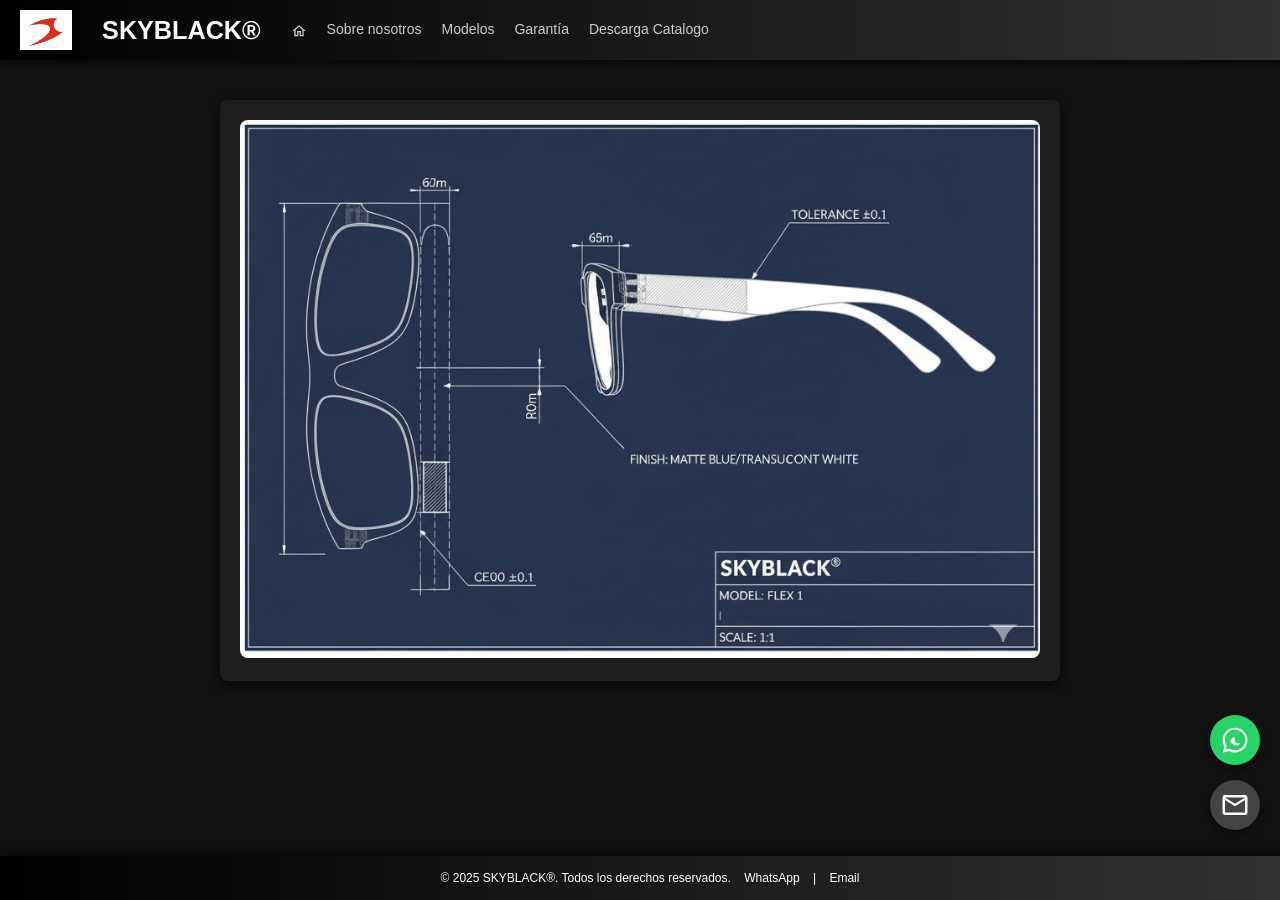
==== commit 52d1569a: "Update index.html" ====
--- a/index.html
+++ b/index.html
@@ -258,7 +258,7 @@
             <li><a href="#" onclick="showSection('about')">Sobre nosotros</a></li>
             <li><a href="#" onclick="showSection('models')">Modelos</a></li>
             <li><a href="#" onclick="showSection('warranty')">Garantía</a></li>
-            <li><a href="#" onclick="showSection('downloads')">Descargas Catalogo</a></li>
+            <li><a href="#" onclick="showSection('downloads')">Descarga Catalogo</a></li>
         </ul>
     </div>
 
